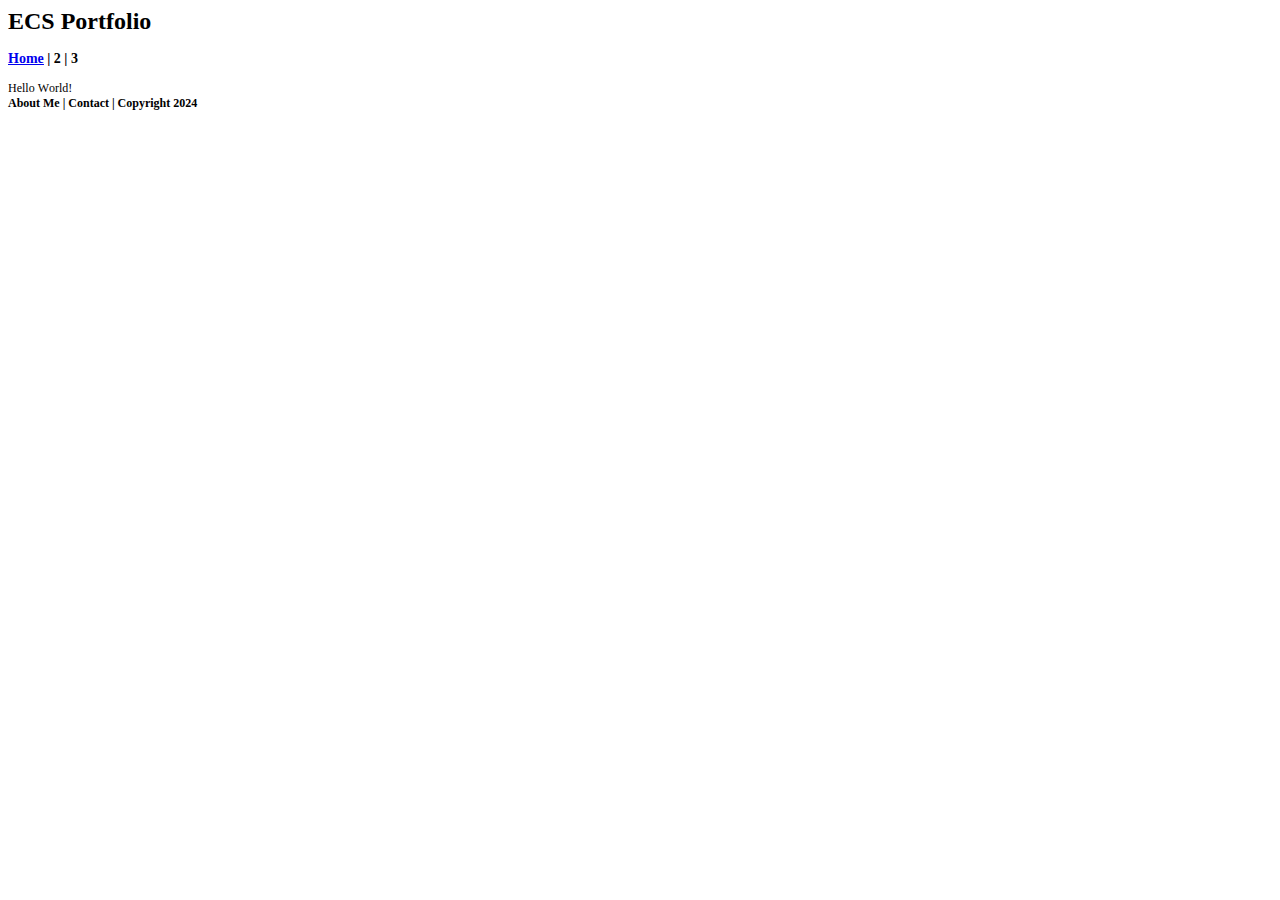
==== index.html @ 53ac2dbc "Add files via upload" ====
<!DOCTYPE html PUBLIC "-//W3C//DTD HTML 4.01//EN" "http://www.w3.org/TR/html4/strict.dtd">
<html>
<head>
  <meta http-equiv="Content-Type" content="text/html; charset=utf-8">
  <meta http-equiv="Content-Style-Type" content="text/css">
  <title></title>
  <meta name="Generator" content="Cocoa HTML Writer">
  <meta name="CocoaVersion" content="2299.7">
  <style type="text/css">
    p.p3 {margin: 0.0px 0.0px 0.0px 0.0px; font: 12.0px Times; -webkit-text-stroke: #000000}
    span.s1 {font-kerning: none}
    span.s2 {text-decoration: underline ; font-kerning: none; color: #0000e9; -webkit-text-stroke: 0px #0000e9}
  </style>
</head>
<body>
<h1 style="margin: 0.0px 0.0px 16.1px 0.0px; font: 24.0px Times; -webkit-text-stroke: #000000"><span class="s1"><b>ECS Portfolio</b></span></h1>
<h3 style="margin: 0.0px 0.0px 14.0px 0.0px; font: 14.0px Times; -webkit-text-stroke: #000000"><span class="s2"><a href="file:///Users/kkapptie/Downloads/index.html"><b>Home</b></a></span><span class="s1"><b> | 2 | 3</b></span></h3>
<p class="p3"><span class="s1">Hello World!</span></p>
<h4 style="margin: 0.0px 0.0px 16.0px 0.0px; font: 12.0px Times; -webkit-text-stroke: #000000"><span class="s1"><b>About Me | Contact | Copyright 2024</b></span></h4>
</body>
</html>
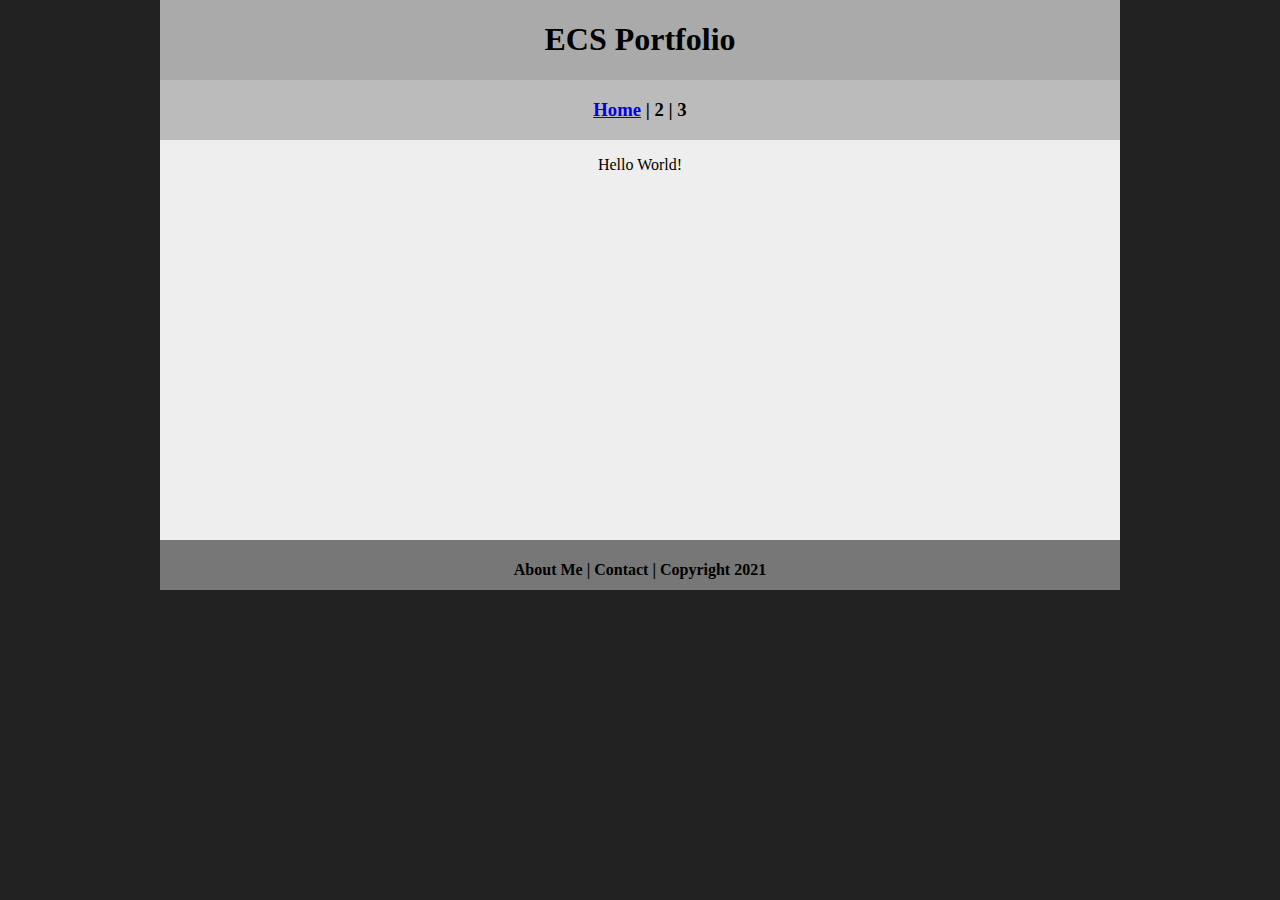
==== commit 495d5ab3: "Update index.html" ====
--- a/index.html
+++ b/index.html
@@ -1,21 +1,25 @@
-<!DOCTYPE html PUBLIC "-//W3C//DTD HTML 4.01//EN" "http://www.w3.org/TR/html4/strict.dtd">
-<html>
-<head>
-  <meta http-equiv="Content-Type" content="text/html; charset=utf-8">
-  <meta http-equiv="Content-Style-Type" content="text/css">
-  <title></title>
-  <meta name="Generator" content="Cocoa HTML Writer">
-  <meta name="CocoaVersion" content="2299.7">
-  <style type="text/css">
-    p.p3 {margin: 0.0px 0.0px 0.0px 0.0px; font: 12.0px Times; -webkit-text-stroke: #000000}
-    span.s1 {font-kerning: none}
-    span.s2 {text-decoration: underline ; font-kerning: none; color: #0000e9; -webkit-text-stroke: 0px #0000e9}
-  </style>
-</head>
-<body>
-<h1 style="margin: 0.0px 0.0px 16.1px 0.0px; font: 24.0px Times; -webkit-text-stroke: #000000"><span class="s1"><b>ECS Portfolio</b></span></h1>
-<h3 style="margin: 0.0px 0.0px 14.0px 0.0px; font: 14.0px Times; -webkit-text-stroke: #000000"><span class="s2"><a href="file:///Users/kkapptie/Downloads/index.html"><b>Home</b></a></span><span class="s1"><b> | 2 | 3</b></span></h3>
-<p class="p3"><span class="s1">Hello World!</span></p>
-<h4 style="margin: 0.0px 0.0px 16.0px 0.0px; font: 12.0px Times; -webkit-text-stroke: #000000"><span class="s1"><b>About Me | Contact | Copyright 2024</b></span></h4>
-</body>
+<!DOCTYPE html>
+<html class="homePage">
+   <head>
+      <!-- This is a comment! Text here will be ignored by the browser. -->
+      <meta charset="UTF-8">
+      <title>My Portfolio</title>
+      <link href="myCSS.css" rel="stylesheet" type="text/css">
+   </head>
+   <body>
+      <div class="container">
+         <div class="header">
+            <h1>ECS Portfolio</h1>
+         </div>
+         <div class="nav">
+            <h3><a href="index.html">Home</a> | 2 | 3</h3>
+         </div>
+         <div class="content">
+            <p>Hello World!</p>
+         </div>
+         <div class="footer">
+            <h4>About Me | Contact | Copyright 2021</h4>
+         </div>
+      </div>
+   </body>
 </html>
--- a/myCSS.css
+++ b/myCSS.css
@@ -0,0 +1,47 @@
+@charset "UTF-8";
+/* This is a comment! Text here will be ignored by the browser. */
+body {
+	margin: 0 auto;
+}
+.homePage {
+	background: #222222;
+}
+.container {
+	width: 960px;
+	margin: 0 auto;
+}
+.header {
+	background: #AAAAAA;
+	text-align: center;
+	margin: 0px;
+	padding: 5;
+	float: left;
+	width: 100%;
+	height: 80px;
+	
+}
+.nav {
+	background: #BBBBBB;
+	margin: 0px;
+	padding: 5;
+	float: left;
+	width: 100%;
+	height: 60px;
+	text-align: center;
+}
+.content {
+	background: #EEEEEE;
+	margin: 0px;
+	float: left;
+	width: 100%;
+	height: 400px;
+	text-align: center;
+}
+.footer {
+	background: #777777;
+	margin: 0px;
+	float: left;
+	width: 100%;
+	height: 50px;
+	text-align: center;
+}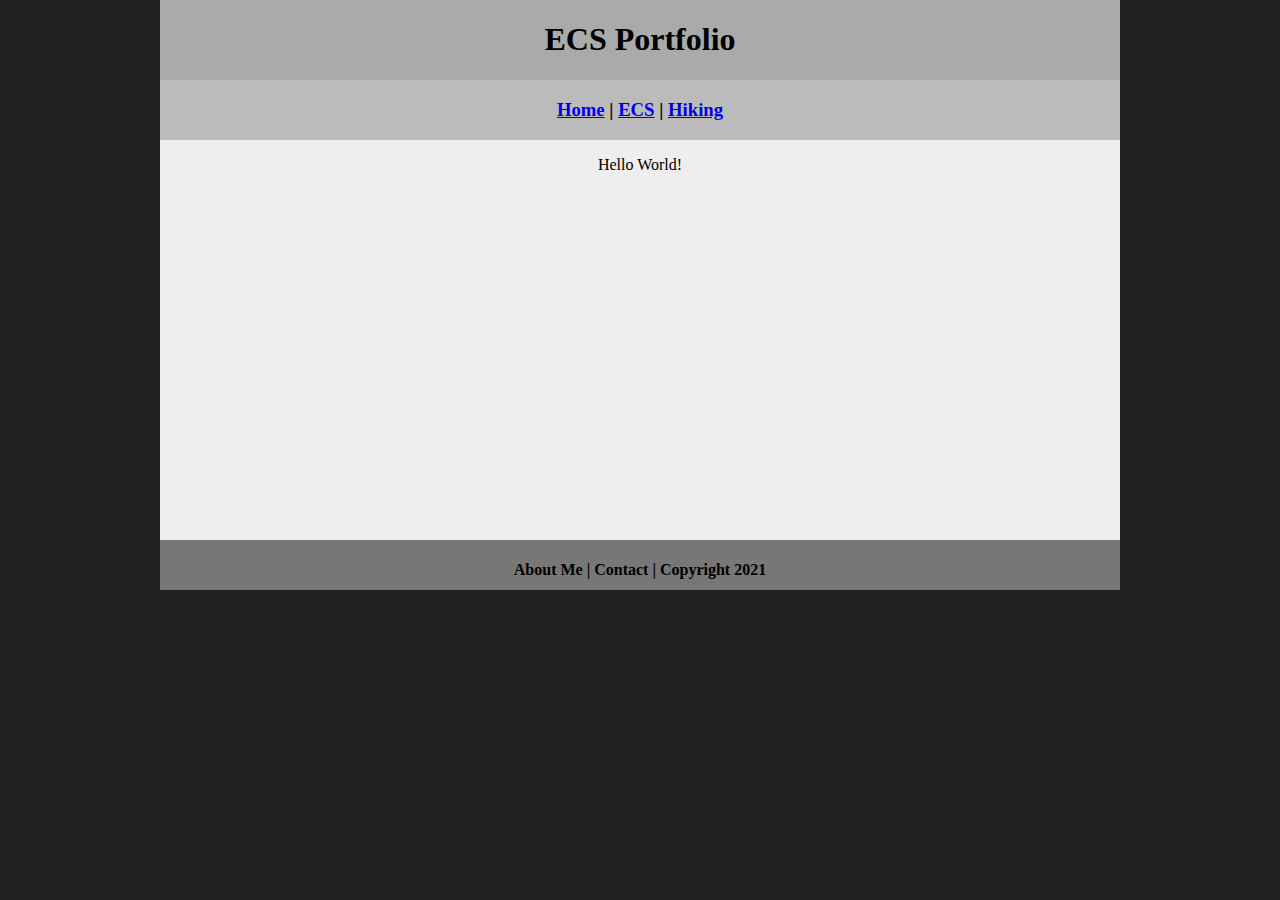
==== commit 16a7a7e3: "Update index.html" ====
--- a/index.html
+++ b/index.html
@@ -3,7 +3,7 @@
    <head>
       <!-- This is a comment! Text here will be ignored by the browser. -->
       <meta charset="UTF-8">
-      <title>My Portfolio</title>
+      <title>ESC Portfolio | home</title>
       <link href="myCSS.css" rel="stylesheet" type="text/css">
    </head>
    <body>
@@ -12,7 +12,7 @@
             <h1>ECS Portfolio</h1>
          </div>
          <div class="nav">
-            <h3><a href="index.html">Home</a> | 2 | 3</h3>
+            <h3> <a href="index.html">Home</a> | <a href="ECS/index.html">ECS</a> | <a href="Hiking/index.html">Hiking</a></h3>
          </div>
          <div class="content">
             <p>Hello World!</p>
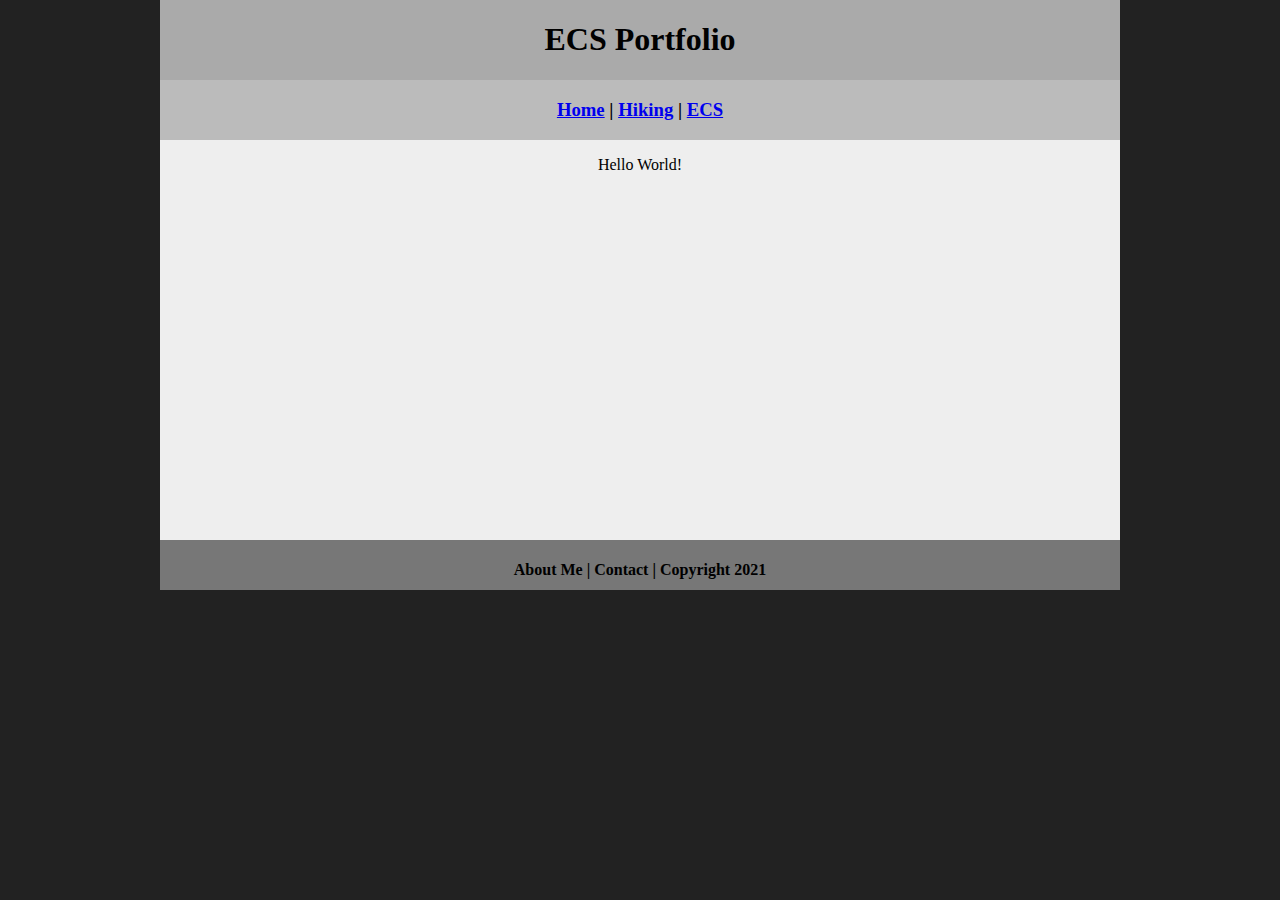
==== commit c9cc07b5: "Update index.html" ====
--- a/index.html
+++ b/index.html
@@ -12,7 +12,7 @@
             <h1>ECS Portfolio</h1>
          </div>
          <div class="nav">
-            <h3> <a href="index.html">Home</a> | <a href="ECS/index.html">ECS</a> | <a href="Hiking/index.html">Hiking</a></h3>
+            <h3> <a href="index.html">Home</a> | <a href="Hiking/index.html">Hiking</a> | <a href="ECS/index.html">ECS</a></h3>
          </div>
          <div class="content">
             <p>Hello World!</p>
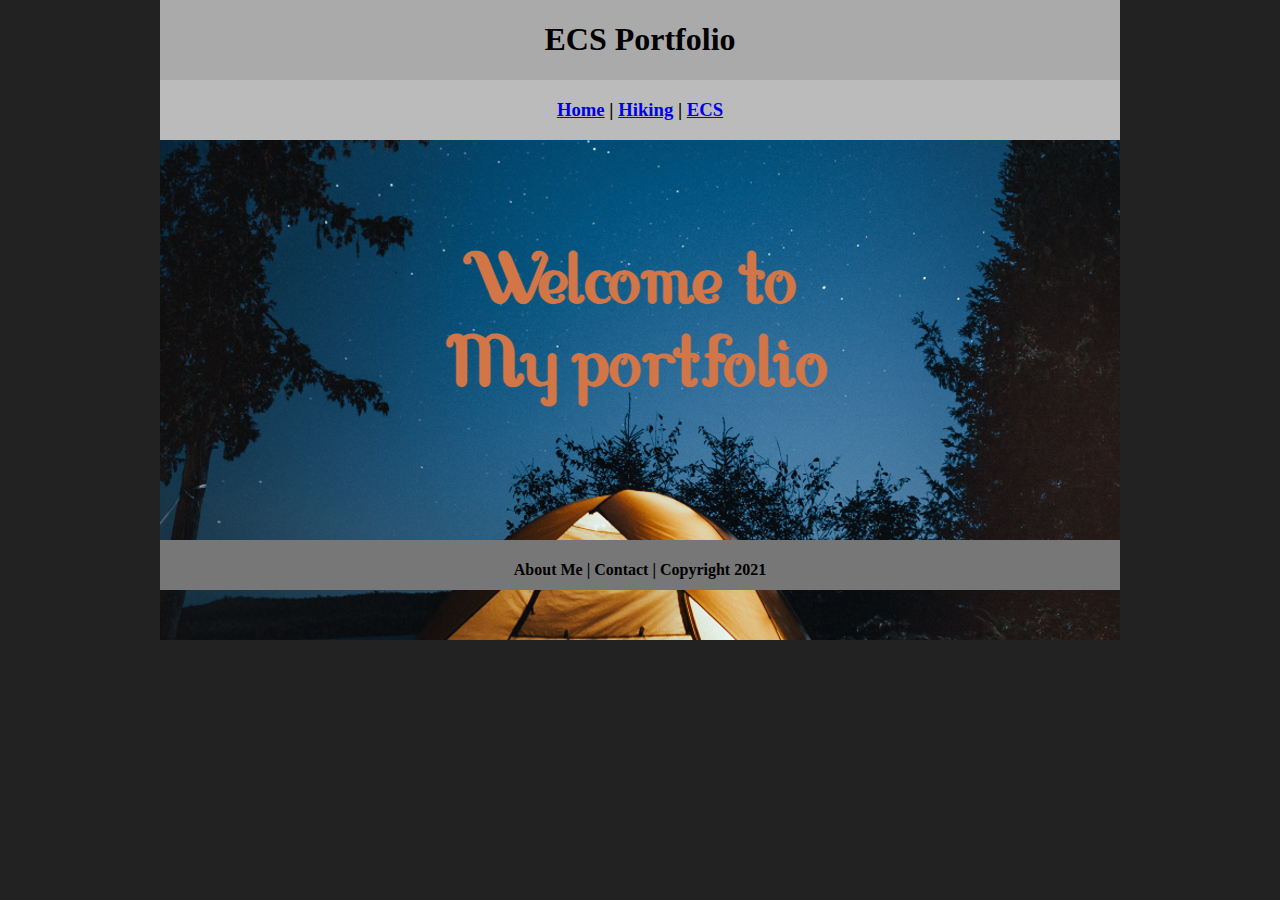
==== commit 6adc065e: "Update index.html" ====
--- a/index.html
+++ b/index.html
@@ -15,7 +15,7 @@
             <h3> <a href="index.html">Home</a> | <a href="Hiking/index.html">Hiking</a> | <a href="ECS/index.html">ECS</a></h3>
          </div>
          <div class="content">
-            <p>Hello World!</p>
+           <img src="images/welcome.png" alt="Welcome" width="960" >    
          </div>
          <div class="footer">
             <h4>About Me | Contact | Copyright 2021</h4>
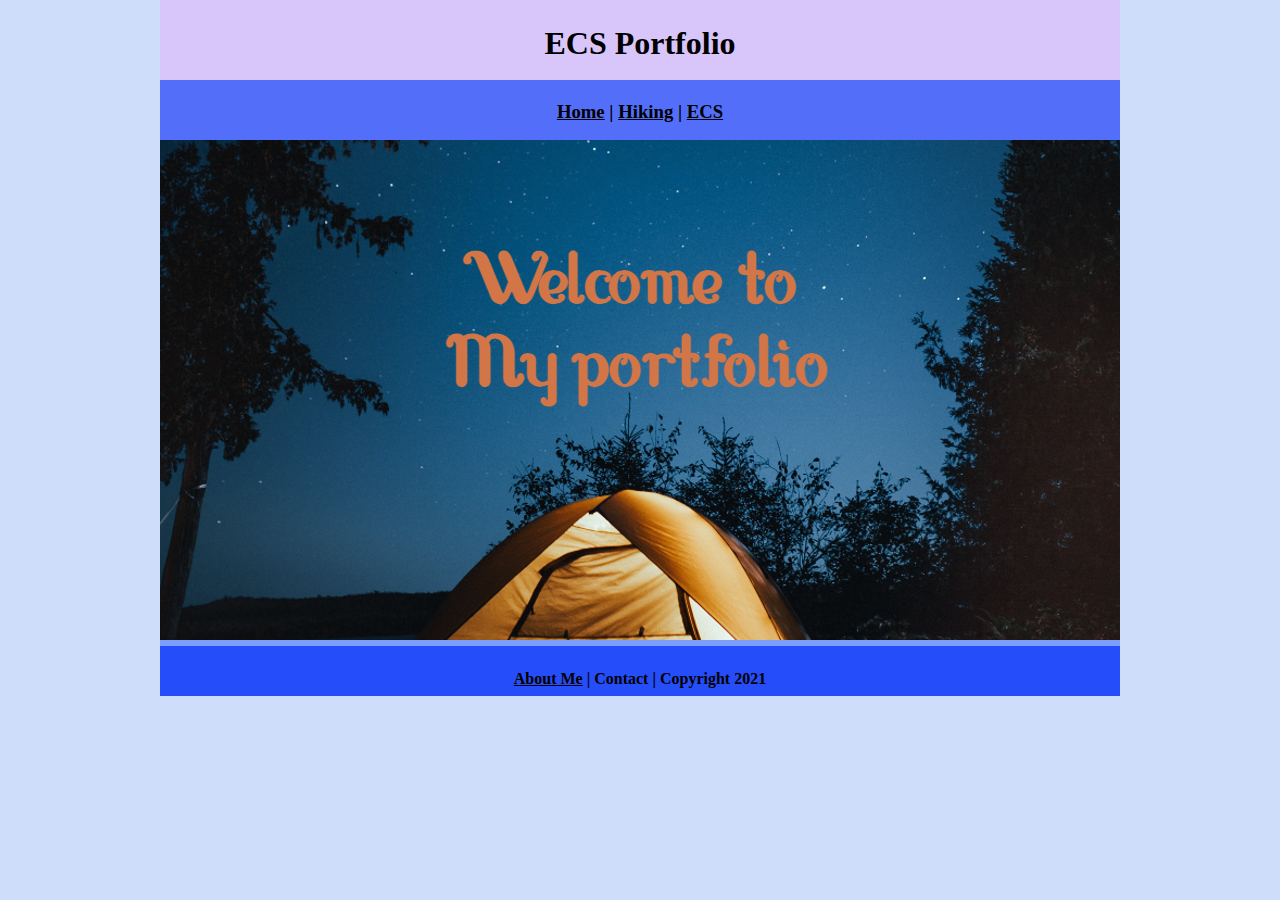
==== commit f4b09f89: "Update index.html" ====
--- a/index.html
+++ b/index.html
@@ -18,7 +18,7 @@
            <img src="images/welcome.png" alt="Welcome" width="960" >    
          </div>
          <div class="footer">
-            <h4>About Me | Contact | Copyright 2021</h4>
+            <h4> <a href="aboutme.html">About Me</a> | Contact | Copyright 2021</h4>
          </div>
       </div>
    </body>
--- a/myCSS.css
+++ b/myCSS.css
@@ -2,16 +2,16 @@
 /* This is a comment! Text here will be ignored by the browser. */
 body {
 	margin: 0 auto;
-}
+	font: 100%/1.4 Verdana, Georgia, serif}
 .homePage {
-	background: #222222;
+	background: #CDDDFA;
 }
 .container {
 	width: 960px;
 	margin: 0 auto;
 }
 .header {
-	background: #AAAAAA;
+	background: #D8C5FA;
 	text-align: center;
 	margin: 0px;
 	padding: 5;
@@ -21,7 +21,7 @@
 	
 }
 .nav {
-	background: #BBBBBB;
+	background: #536FFA;
 	margin: 0px;
 	padding: 5;
 	float: left;
@@ -30,18 +30,26 @@
 	text-align: center;
 }
 .content {
-	background: #EEEEEE;
+	background: #7B9FFA;
 	margin: 0px;
 	float: left;
 	width: 100%;
-	height: 400px;
 	text-align: center;
 }
 .footer {
-	background: #777777;
+	background:#264DFA;
 	margin: 0px;
 	float: left;
 	width: 100%;
 	height: 50px;
 	text-align: center;
-}+}
+a:link {
+     color: #000000;
+}
+a:visited {
+     color: #000000;
+}
+a:hover, a:active, a:focus { 
+     text-decoration: underline;
+}
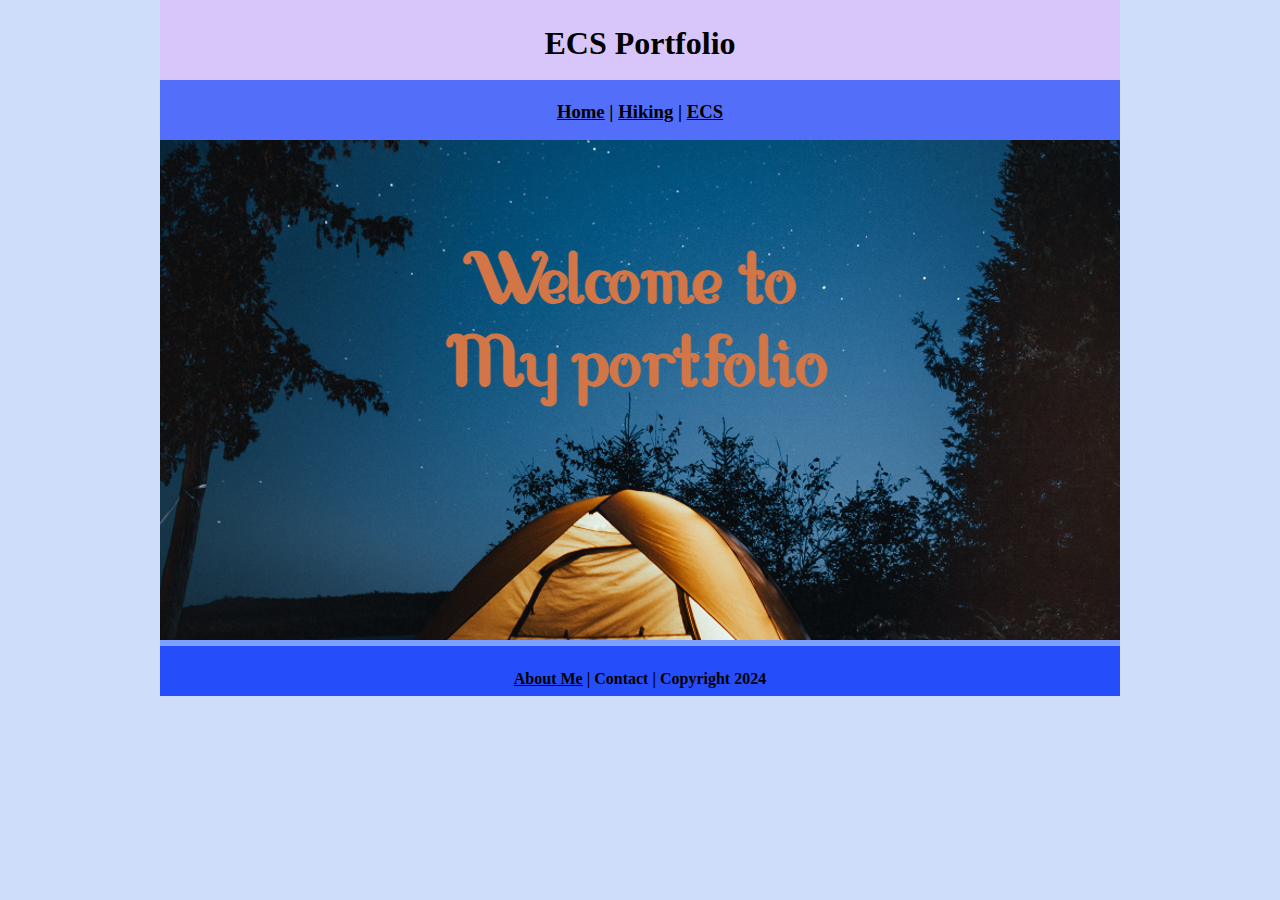
==== commit 441a01e9: "Update index.html" ====
--- a/index.html
+++ b/index.html
@@ -18,7 +18,7 @@
            <img src="images/welcome.png" alt="Welcome" width="960" >    
          </div>
          <div class="footer">
-            <h4> <a href="aboutme.html">About Me</a> | Contact | Copyright 2021</h4>
+            <h4> <a href="aboutme.html">About Me</a> | Contact | Copyright 2024</h4>
          </div>
       </div>
    </body>
